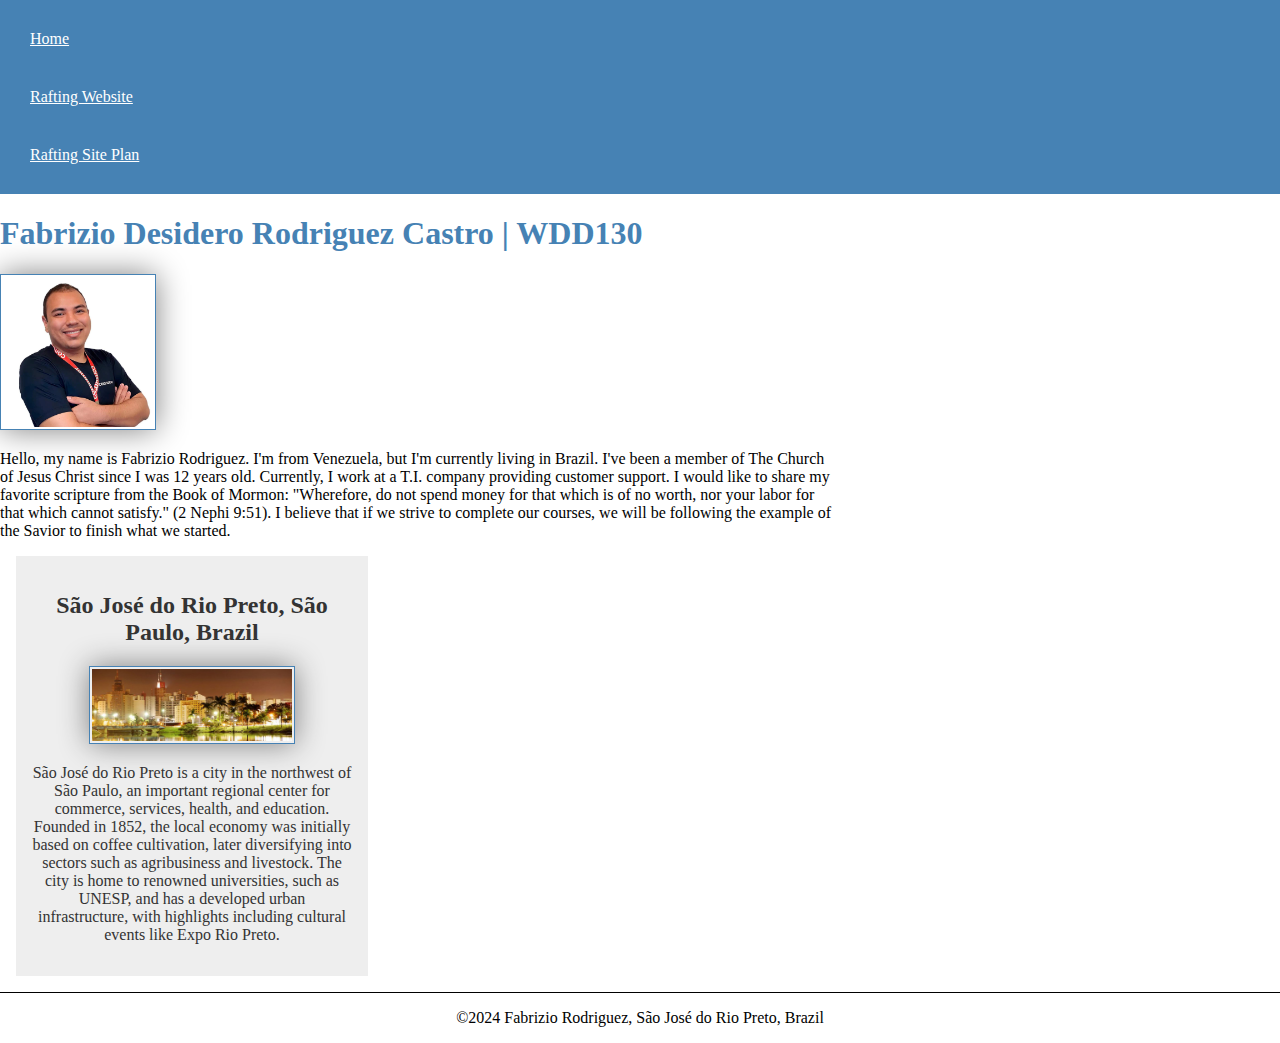
==== index.html @ 2fb194cf "html changes" ====
<!DOCTYPE html>
<html lang="en-US">
<head>
    <meta charset="UTF-8">
    <meta name="viewport" content="width=device-width, initial-scale=1.0">
    <meta name="description" content="my name is Fabrizio Rodriguez. I'm taking the WDD130 course, and this website is to apply the principles learned each week">
    <meta name="author" content="Fabrizio Rodriguez">
    <title>Fabrizio Desiderio Rodriguez Castro | WDD 130</title>
    <link rel="stylesheet" href="styles/styles.css">
</head>
<body>
    <header>
        <nav>
        <a href="#">Home</a>
        <a href="wwr/">Rafting Website</a>
        <a href="wwr/site-plan-rafting.html">Rafting Site Plan</a>
        </nav>

    </header>
    <main>
        <h1>Fabrizio Desidero Rodriguez Castro | WDD130</h1>
    <img src="images/profile.png" alt="Hello, my name is Fabrizio Rodriguez" width="200">
    <p>Hello, my name is Fabrizio Rodriguez. I'm from Venezuela, but I'm currently living in Brazil. I've been a member of The Church of Jesus Christ since I was 12 years old. Currently, I work at a T.I. company providing customer support. I would like to share my favorite scripture from the Book of Mormon: "Wherefore, do not spend money for that which is of no worth, nor your labor for that which cannot satisfy." (2 Nephi 9:51). I believe that if we strive to complete our courses, we will be following the example of the Savior to finish what we started.</p>
   </main>
   <aside>
    <h2> São José do Rio Preto, São Paulo, Brazil</h2>
    <img src="images/city.jpg" alt="São Jose do Rio Preto City">
    <p>São José do Rio Preto is a city in the northwest of São Paulo, an important regional center for commerce, services, health, and education. Founded in 1852, the local economy was initially based on coffee cultivation, later diversifying into sectors such as agribusiness and livestock. The city is home to renowned universities, such as UNESP, and has a developed urban infrastructure, with highlights including cultural events like Expo Rio Preto.</p>
   </aside>
    <footer>
        <p>&copy;2024 Fabrizio Rodriguez, São José do Rio Preto, Brazil</p>
    </footer> 
</body>
</html>
---- styles/styles.css ----
body{
    margin: 0;
}
nav {
    background-color: steelblue;
    padding: 10px;
}
nav a {
    color: white;
    display: block;
    padding: 20px;
}
h1{
    color: steelblue;
}
img {
    width: 150px;
    height: auto;
    border: 1px solid steelblue;
    padding: 2px;
    box-shadow: 0 0 30px gray;
}
p{
    padding: 10px;
}

aside{
    width: 20rem;
    margin: 1rem;
    border: 1px solid rgba(0, 0, 0, 0,2);/* 1 */
    padding: 1rem;
    background-color: #eee;
    color: #333;
    text-align: center;
}

aside img {
width: 200px;
height: auto;
}

main {
    max-width: 840px; 
}

main img {
    width: 150px;
    height: auto;
}
p {
    padding: 0;
}

footer {
    margin-top: 15px;
    border-top: 1px solid #000;
    text-align: center;
}
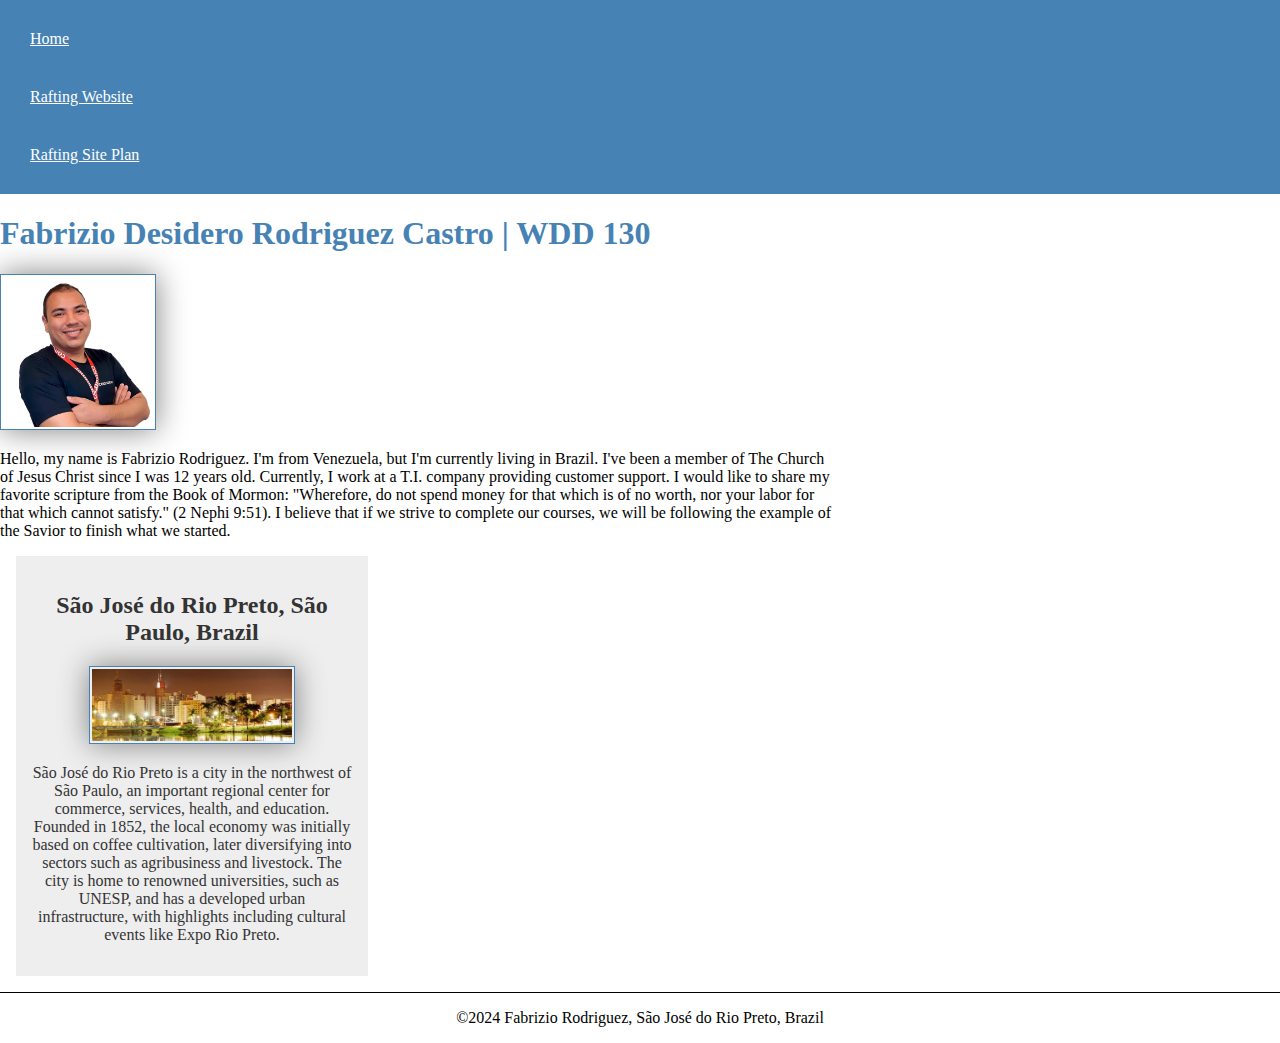
==== commit 2286b882: "some html changes" ====
--- a/index.html
+++ b/index.html
@@ -18,7 +18,7 @@
 
     </header>
     <main>
-        <h1>Fabrizio Desidero Rodriguez Castro | WDD130</h1>
+        <h1>Fabrizio Desidero Rodriguez Castro | WDD 130</h1>
     <img src="images/profile.png" alt="Hello, my name is Fabrizio Rodriguez" width="200">
     <p>Hello, my name is Fabrizio Rodriguez. I'm from Venezuela, but I'm currently living in Brazil. I've been a member of The Church of Jesus Christ since I was 12 years old. Currently, I work at a T.I. company providing customer support. I would like to share my favorite scripture from the Book of Mormon: "Wherefore, do not spend money for that which is of no worth, nor your labor for that which cannot satisfy." (2 Nephi 9:51). I believe that if we strive to complete our courses, we will be following the example of the Savior to finish what we started.</p>
    </main>
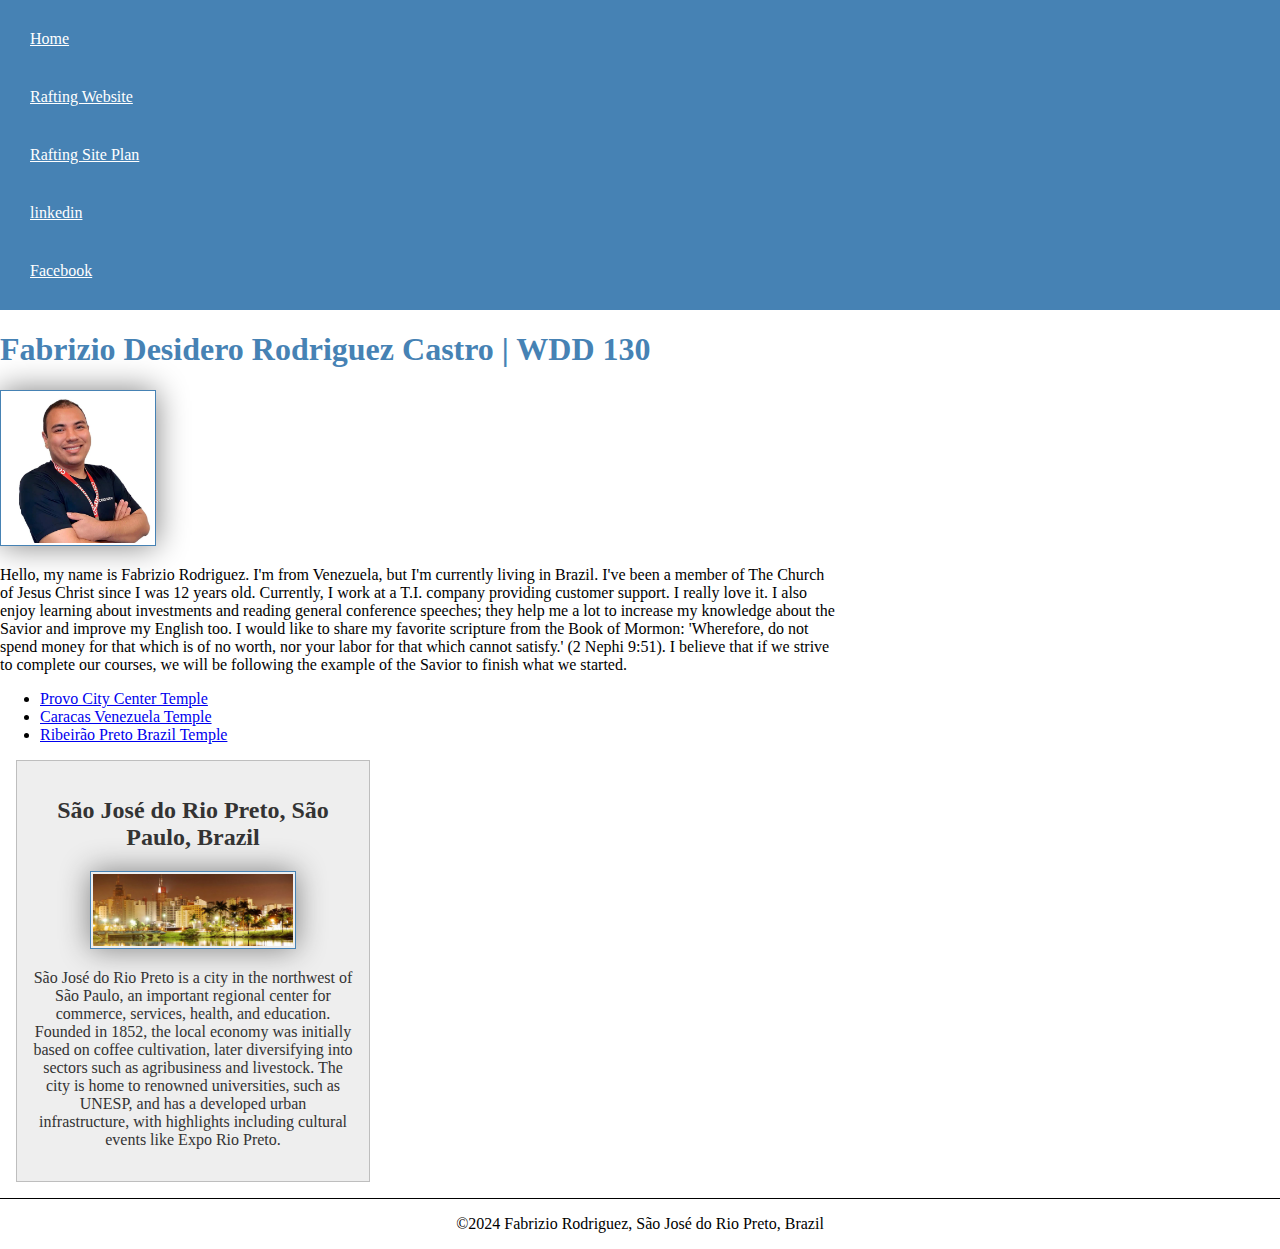
==== commit 3b98037c: "Update index.html" ====
--- a/index.html
+++ b/index.html
@@ -14,15 +14,23 @@
         <a href="#">Home</a>
         <a href="wwr/">Rafting Website</a>
         <a href="wwr/site-plan-rafting.html">Rafting Site Plan</a>
+        <a href="https://www.linkedin.com/" target="_blank">linkedin</a>
+        <a href="https://www.facebook.com/fabrizio.rodriguez.39/" target="_blank"> Facebook</a>
         </nav>
 
     </header>
     <main>
         <h1>Fabrizio Desidero Rodriguez Castro | WDD 130</h1>
     <img src="images/profile.png" alt="Hello, my name is Fabrizio Rodriguez" width="200">
-    <p>Hello, my name is Fabrizio Rodriguez. I'm from Venezuela, but I'm currently living in Brazil. I've been a member of The Church of Jesus Christ since I was 12 years old. Currently, I work at a T.I. company providing customer support. I would like to share my favorite scripture from the Book of Mormon: "Wherefore, do not spend money for that which is of no worth, nor your labor for that which cannot satisfy." (2 Nephi 9:51). I believe that if we strive to complete our courses, we will be following the example of the Savior to finish what we started.</p>
+    <p>Hello, my name is Fabrizio Rodriguez. I'm from Venezuela, but I'm currently living in Brazil. I've been a member of The Church of Jesus Christ since I was 12 years old. Currently, I work at a T.I. company providing customer support. I really love it. I also enjoy learning about investments and reading general conference speeches; they help me a lot to increase my knowledge about the Savior and improve my English too. I would like to share my favorite scripture from the Book of Mormon: 'Wherefore, do not spend money for that which is of no worth, nor your labor for that which cannot satisfy.' (2 Nephi 9:51). I believe that if we strive to complete our courses, we will be following the example of the Savior to finish what we started.</p>
+
+    <ul class="box">
+        <li><a href="https://churchofjesuschristtemples.org/provo-city-center-temple/" target="_blank">Provo City Center Temple</a></li>
+        <li><a href="https://churchofjesuschristtemples.org/caracas-venezuela-temple/" target="_blank">Caracas Venezuela Temple</a></li>
+        <li><a href="https://churchofjesuschristtemples.org/ribeirao-preto-brazil-temple/" target="_blank">Ribeirão Preto Brazil Temple</a></li>
+    </ul>
    </main>
-   <aside>
+   <aside class="">
     <h2> São José do Rio Preto, São Paulo, Brazil</h2>
     <img src="images/city.jpg" alt="São Jose do Rio Preto City">
     <p>São José do Rio Preto is a city in the northwest of São Paulo, an important regional center for commerce, services, health, and education. Founded in 1852, the local economy was initially based on coffee cultivation, later diversifying into sectors such as agribusiness and livestock. The city is home to renowned universities, such as UNESP, and has a developed urban infrastructure, with highlights including cultural events like Expo Rio Preto.</p>
@@ -31,4 +39,5 @@
         <p>&copy;2024 Fabrizio Rodriguez, São José do Rio Preto, Brazil</p>
     </footer> 
 </body>
-</html>+<!--last modification was on April 25, 2024-->
+</html>
--- a/styles/styles.css
+++ b/styles/styles.css
@@ -27,7 +27,7 @@
 aside{
     width: 20rem;
     margin: 1rem;
-    border: 1px solid rgba(0, 0, 0, 0,2);/* 1 */
+    border: 1px solid rgba(0, 0, 0, 0.2);/* 1 */
     padding: 1rem;
     background-color: #eee;
     color: #333;
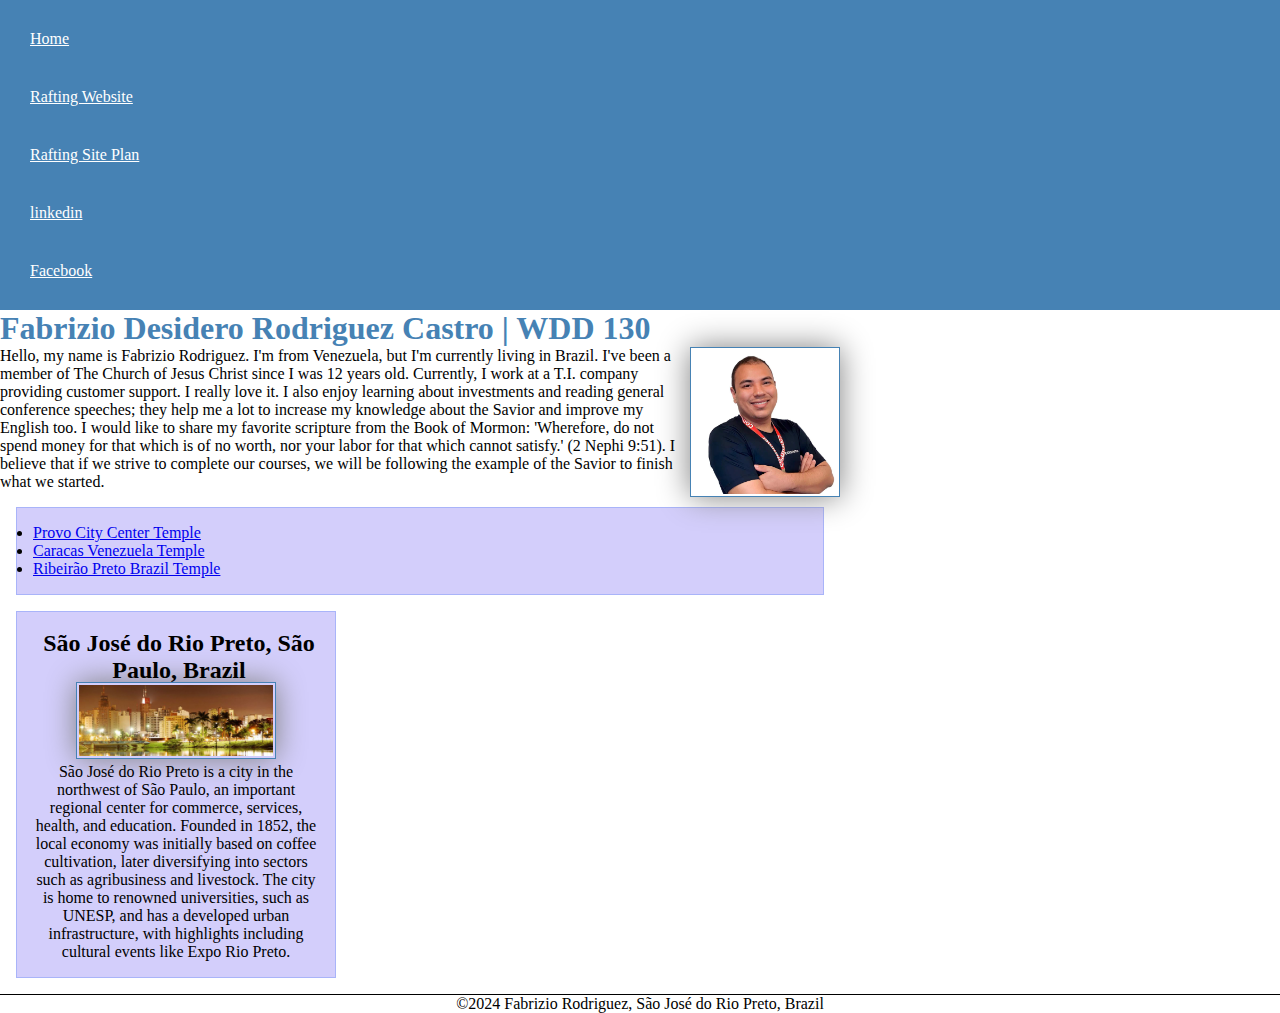
==== commit cd3755b4: "aside class" ====
--- a/index.html
+++ b/index.html
@@ -30,7 +30,7 @@
         <li><a href="https://churchofjesuschristtemples.org/ribeirao-preto-brazil-temple/" target="_blank">Ribeirão Preto Brazil Temple</a></li>
     </ul>
    </main>
-   <aside class="">
+   <aside class="box">
     <h2> São José do Rio Preto, São Paulo, Brazil</h2>
     <img src="images/city.jpg" alt="São Jose do Rio Preto City">
     <p>São José do Rio Preto is a city in the northwest of São Paulo, an important regional center for commerce, services, health, and education. Founded in 1852, the local economy was initially based on coffee cultivation, later diversifying into sectors such as agribusiness and livestock. The city is home to renowned universities, such as UNESP, and has a developed urban infrastructure, with highlights including cultural events like Expo Rio Preto.</p>
--- a/styles/styles.css
+++ b/styles/styles.css
@@ -1,3 +1,9 @@
+* {
+    margin: 0;
+    padding: 0;
+    box-sizing: border-box;
+
+}
 body{
     margin: 0;
 }
@@ -55,4 +61,30 @@
     margin-top: 15px;
     border-top: 1px solid #000;
     text-align: center;
-}+}
+
+/*class Selectors*/
+
+.box {
+    margin: 1rem;
+    border: 1px solid rgba(6, 82, 245, 0.2);
+    padding: 1rem;
+    background-color: rgba(34, 12, 233, 0.2);
+    color: #000;
+}
+
+aside {
+    width: 20em;
+    text-align: center;
+}
+
+main img {
+    float: right;
+    clear: right;
+}
+
+aside h2 {
+    position: relative;
+    top: 2px;
+    left: 3px;
+}
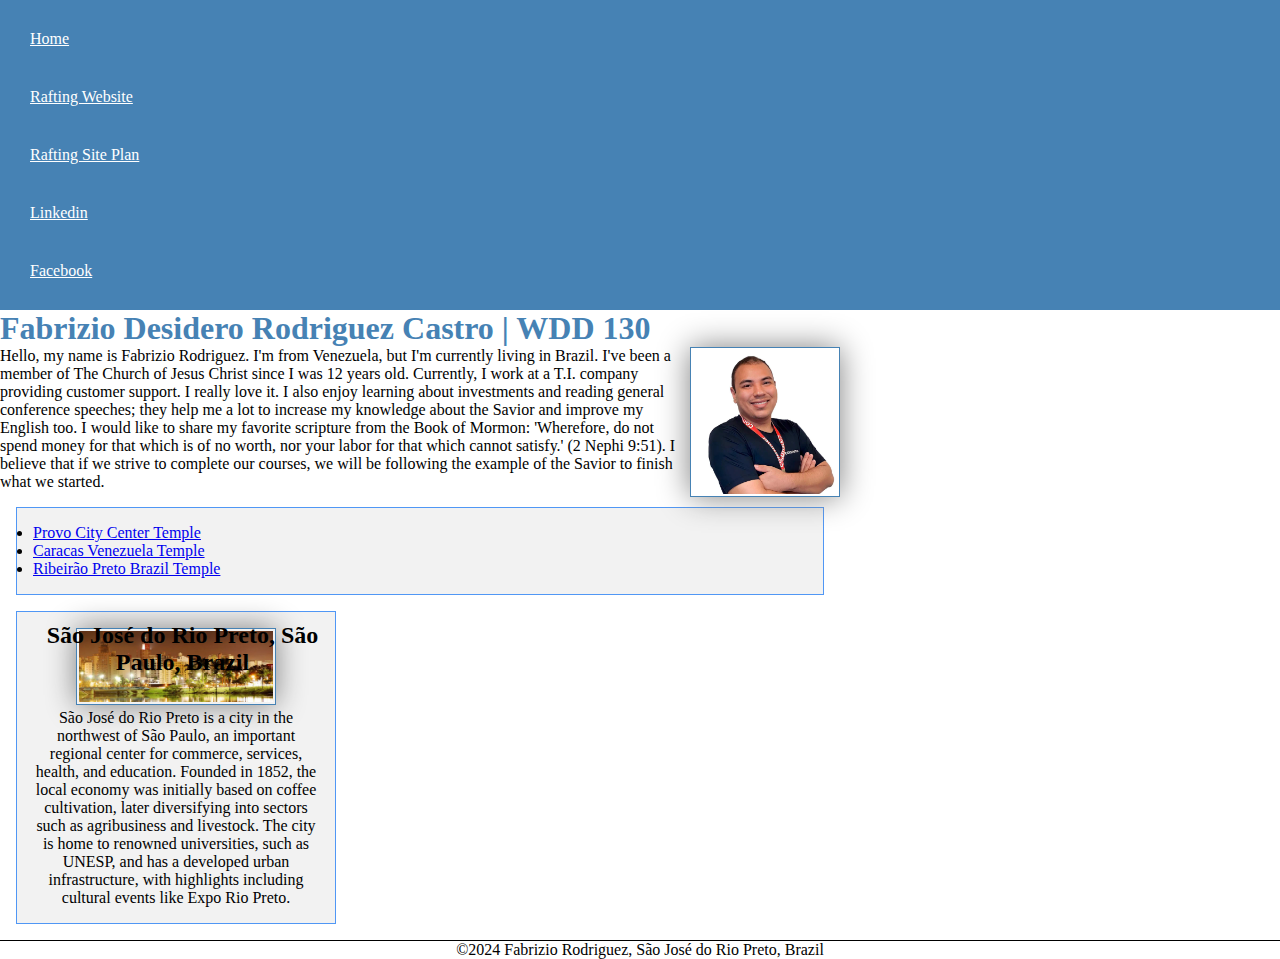
==== commit 5c0fd795: "Update index.html" ====
--- a/index.html
+++ b/index.html
@@ -14,8 +14,8 @@
         <a href="#">Home</a>
         <a href="wwr/">Rafting Website</a>
         <a href="wwr/site-plan-rafting.html">Rafting Site Plan</a>
-        <a href="https://www.linkedin.com/" target="_blank">linkedin</a>
-        <a href="https://www.facebook.com/fabrizio.rodriguez.39/" target="_blank"> Facebook</a>
+        <a href="https://www.linkedin.com/" target="_blank">Linkedin</a>
+        <a href="https://www.facebook.com/fabrizio.rodriguez.39/" target="_blank">Facebook</a>
         </nav>
 
     </header>
--- a/styles/styles.css
+++ b/styles/styles.css
@@ -63,19 +63,20 @@
     text-align: center;
 }
 
-/*class Selectors*/
+/* Class Selectors */
 
 .box {
     margin: 1rem;
-    border: 1px solid rgba(6, 82, 245, 0.2);
+    border: 1px solid rgba(39, 127, 245, 0.8);
     padding: 1rem;
-    background-color: rgba(34, 12, 233, 0.2);
+    background-color: #f2f2f2;
     color: #000;
 }
 
 aside {
     width: 20em;
     text-align: center;
+    position: relative;
 }
 
 main img {
@@ -84,7 +85,7 @@
 }
 
 aside h2 {
-    position: relative;
-    top: 2px;
-    left: 3px;
+    position: absolute;
+    top: 10px;
+    left: 13px;
 }
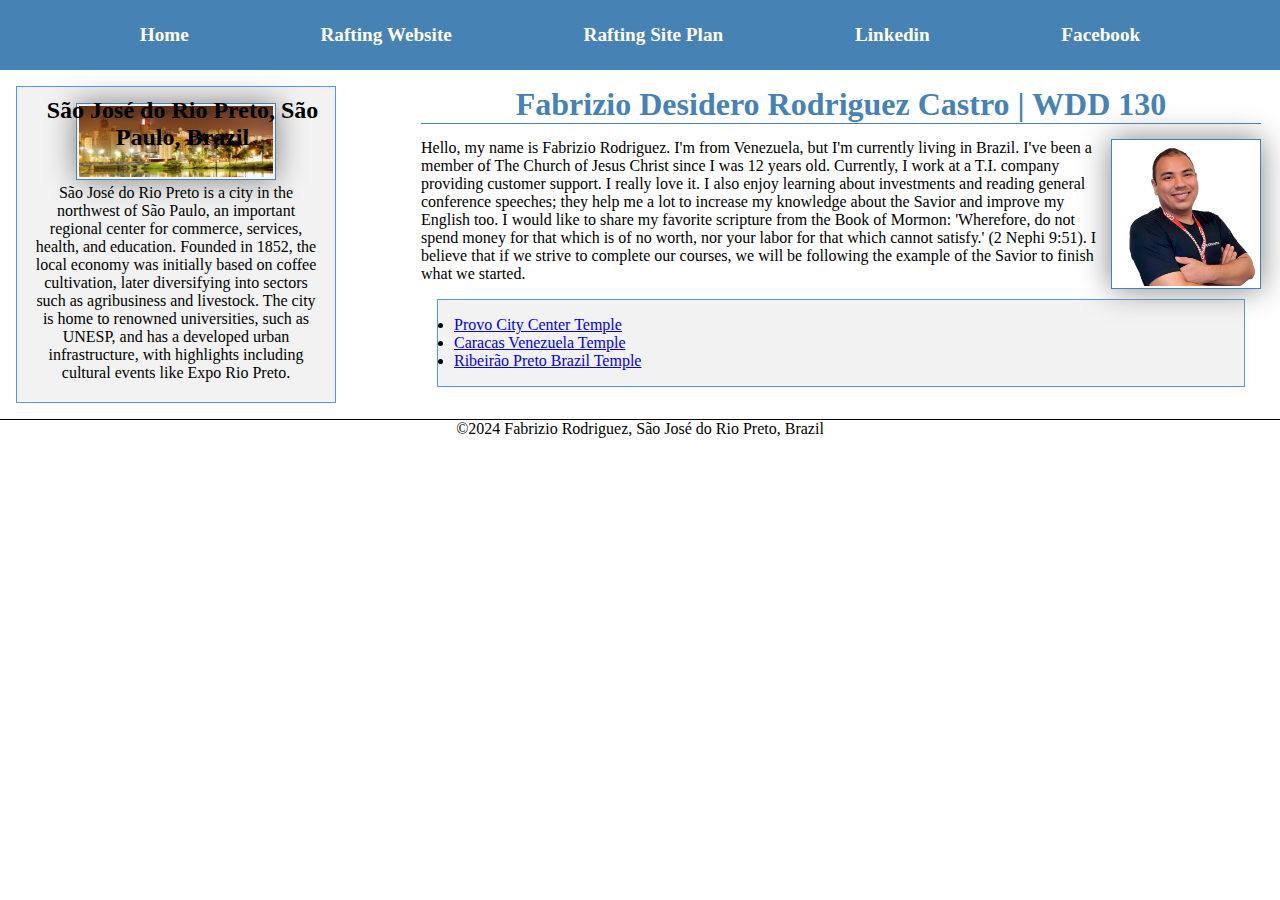
==== commit 0760fb20: "Update index.html" ====
--- a/index.html
+++ b/index.html
@@ -9,7 +9,7 @@
     <link rel="stylesheet" href="styles/styles.css">
 </head>
 <body>
-    <header>
+    <header class="grid">
         <nav>
         <a href="#">Home</a>
         <a href="wwr/">Rafting Website</a>
@@ -19,6 +19,7 @@
         </nav>
 
     </header>
+    <div>
     <main>
         <h1>Fabrizio Desidero Rodriguez Castro | WDD 130</h1>
     <img src="images/profile.png" alt="Hello, my name is Fabrizio Rodriguez" width="200">
@@ -35,9 +36,11 @@
     <img src="images/city.jpg" alt="São Jose do Rio Preto City">
     <p>São José do Rio Preto is a city in the northwest of São Paulo, an important regional center for commerce, services, health, and education. Founded in 1852, the local economy was initially based on coffee cultivation, later diversifying into sectors such as agribusiness and livestock. The city is home to renowned universities, such as UNESP, and has a developed urban infrastructure, with highlights including cultural events like Expo Rio Preto.</p>
    </aside>
-    <footer>
+   </div>
+    <footer class="grid">
         <p>&copy;2024 Fabrizio Rodriguez, São José do Rio Preto, Brazil</p>
     </footer> 
+
 </body>
 <!--last modification was on April 25, 2024-->
 </html>
--- a/styles/styles.css
+++ b/styles/styles.css
@@ -18,6 +18,9 @@
 }
 h1{
     color: steelblue;
+    margin-bottom: 15px;
+    border-bottom: 1px solid steelblue;
+    text-align: center;
 }
 img {
     width: 150px;
@@ -27,7 +30,7 @@
     box-shadow: 0 0 30px gray;
 }
 p{
-    padding: 10px;
+    padding: 25px;
 }
 
 aside{
@@ -71,6 +74,7 @@
     padding: 1rem;
     background-color: #f2f2f2;
     color: #000;
+
 }
 
 aside {
@@ -89,3 +93,57 @@
     top: 10px;
     left: 13px;
 }
+
+/*Week 4*/
+header, footer {
+    max-width: 840px;
+    margin: 0 auto;
+}
+
+nav {
+    background-color: steelblue;
+    padding: 1rem;
+    display: flex;
+    justify-content: space-evenly;
+    align-items: center;
+}
+
+nav a {
+    display: block;
+    padding: 0.5rem;
+    text-decoration: none;
+    font-size: 1.2rem;
+    font-weight: 700;
+    color: #fff;
+}
+
+header, .grid, footer {
+    grid-template-columns: auto;
+    max-width: 100%;
+    margin: auto;
+}
+
+.grid{
+    display: grid;
+    align-items: center;
+
+}
+
+main {
+    grid-column: 3/2;
+    margin: 1rem;
+}
+
+aside {
+    width: 20rem;
+    position: relative;
+    grid-column: 1/2;
+    grid-row: 1/2;
+}
+
+div {
+    display: grid;
+    column-gap: 50px;
+
+}
+
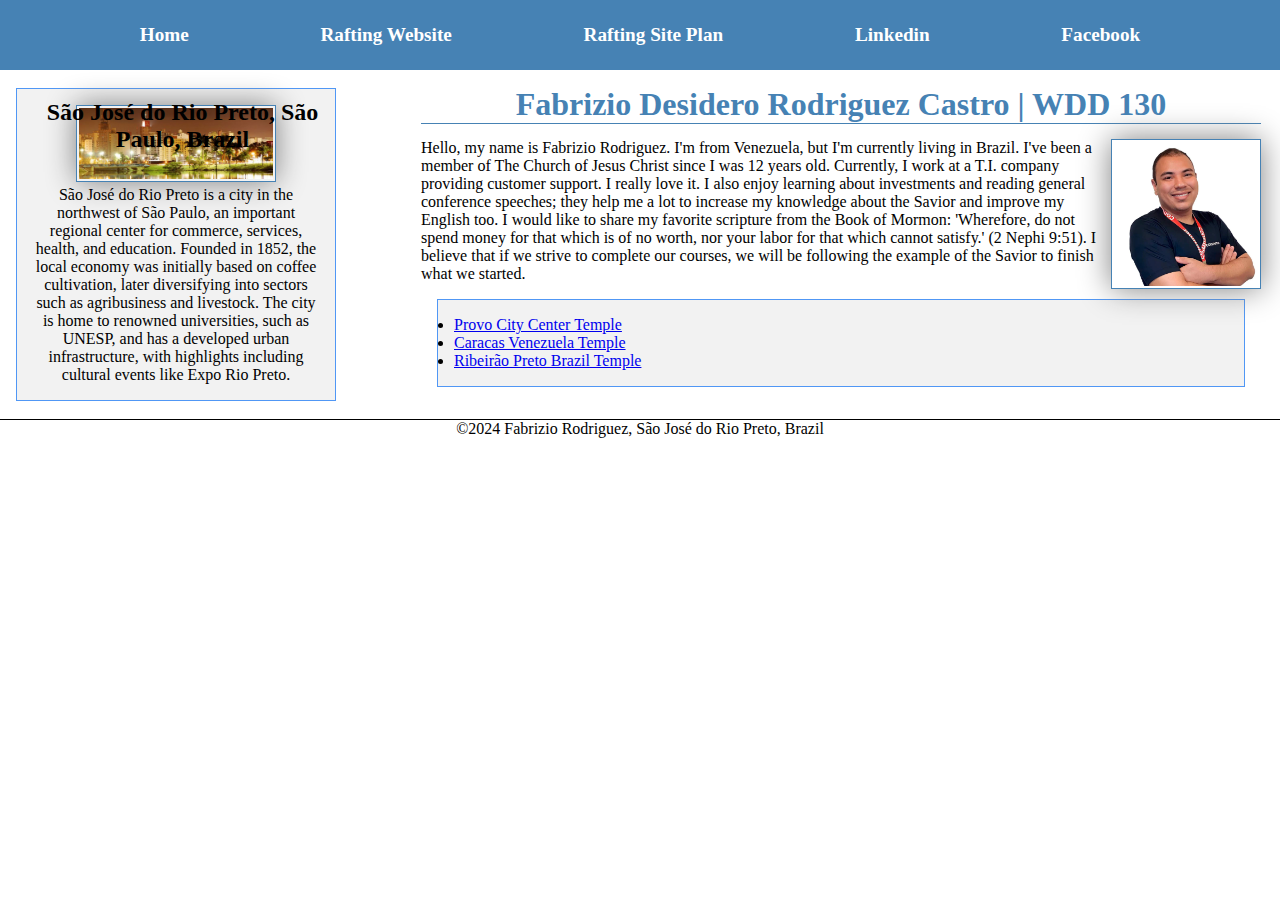
==== commit 38b85224: "Update index.html" ====
--- a/index.html
+++ b/index.html
@@ -19,7 +19,7 @@
         </nav>
 
     </header>
-    <div>
+    <div class="grid">
     <main>
         <h1>Fabrizio Desidero Rodriguez Castro | WDD 130</h1>
     <img src="images/profile.png" alt="Hello, my name is Fabrizio Rodriguez" width="200">
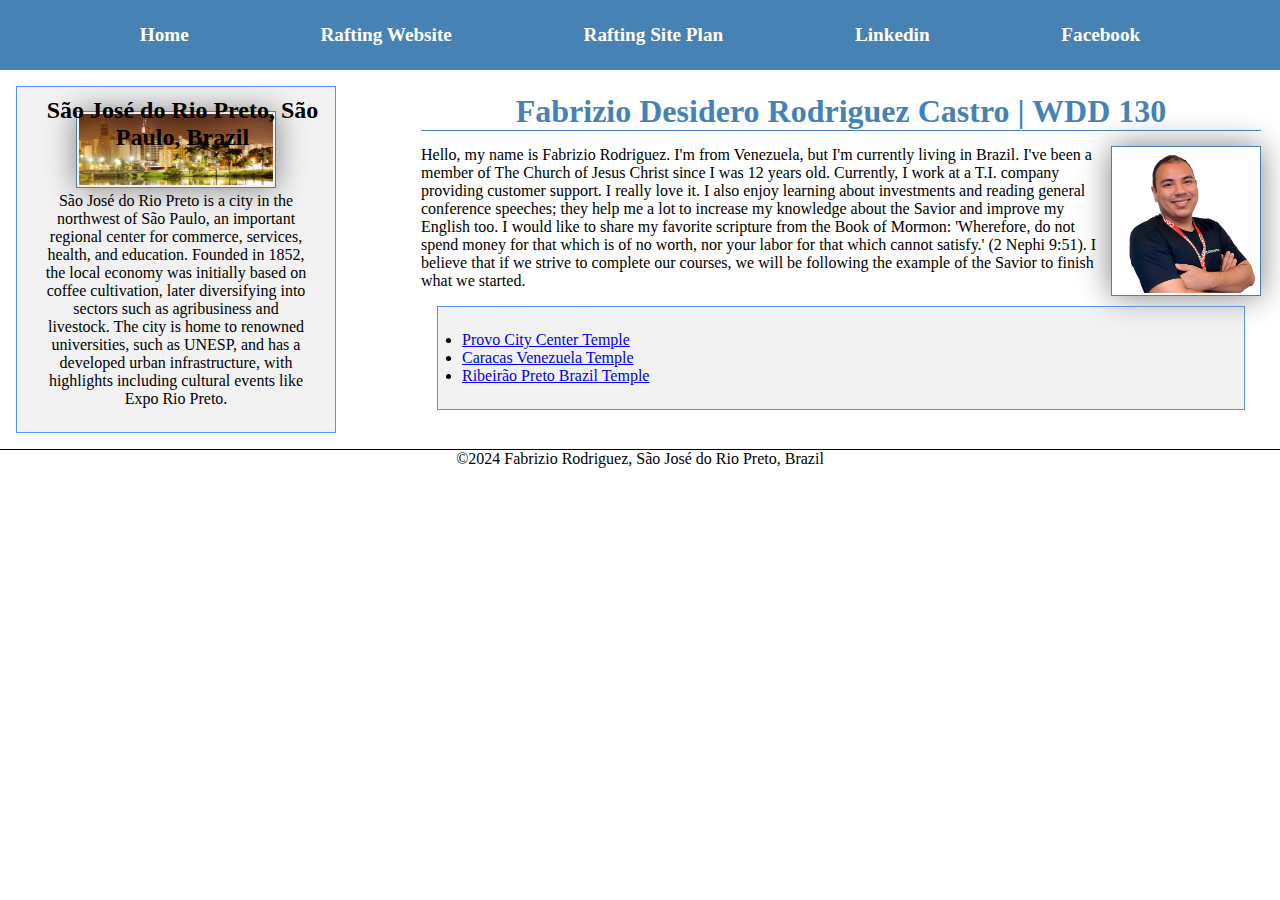
==== commit 76b1b27d: "Update index.html" ====
--- a/index.html
+++ b/index.html
@@ -19,7 +19,7 @@
         </nav>
 
     </header>
-    <div class="grid">
+<div class="grid">
     <main>
         <h1>Fabrizio Desidero Rodriguez Castro | WDD 130</h1>
     <img src="images/profile.png" alt="Hello, my name is Fabrizio Rodriguez" width="200">
@@ -30,13 +30,13 @@
         <li><a href="https://churchofjesuschristtemples.org/caracas-venezuela-temple/" target="_blank">Caracas Venezuela Temple</a></li>
         <li><a href="https://churchofjesuschristtemples.org/ribeirao-preto-brazil-temple/" target="_blank">Ribeirão Preto Brazil Temple</a></li>
     </ul>
-   </main>
-   <aside class="box">
+    </main>
+<aside class="box">
     <h2> São José do Rio Preto, São Paulo, Brazil</h2>
     <img src="images/city.jpg" alt="São Jose do Rio Preto City">
     <p>São José do Rio Preto is a city in the northwest of São Paulo, an important regional center for commerce, services, health, and education. Founded in 1852, the local economy was initially based on coffee cultivation, later diversifying into sectors such as agribusiness and livestock. The city is home to renowned universities, such as UNESP, and has a developed urban infrastructure, with highlights including cultural events like Expo Rio Preto.</p>
-   </aside>
-   </div>
+</aside>
+</div>
     <footer class="grid">
         <p>&copy;2024 Fabrizio Rodriguez, São José do Rio Preto, Brazil</p>
     </footer> 
--- a/styles/styles.css
+++ b/styles/styles.css
@@ -71,7 +71,7 @@
 .box {
     margin: 1rem;
     border: 1px solid rgba(39, 127, 245, 0.8);
-    padding: 1rem;
+    padding: 1.5rem;
     background-color: #f2f2f2;
     color: #000;
 
